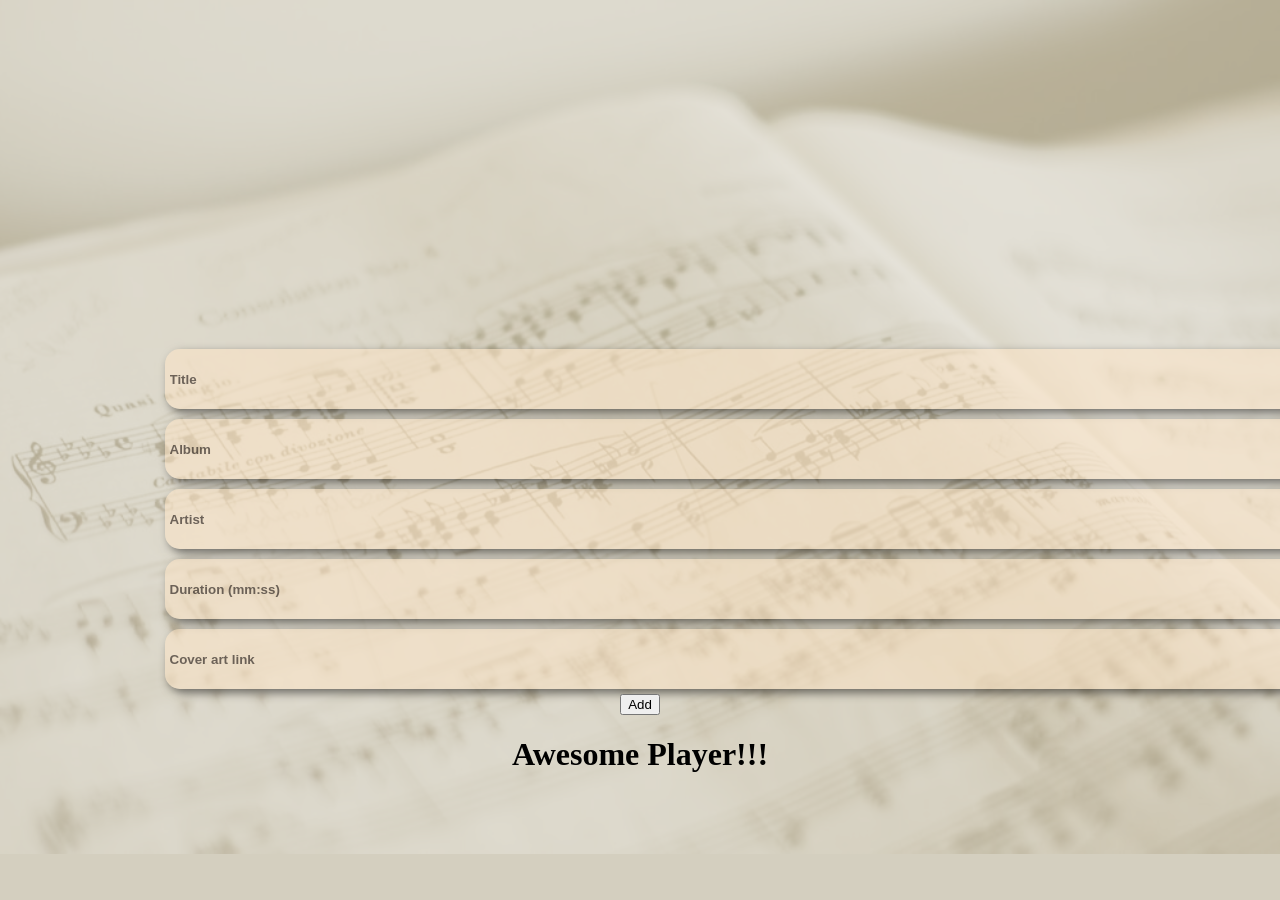
==== index.html @ af68f377 "Rename index.new.html to index.html" ====
<!DOCTYPE html>
<html lang="en">
    <head>
        <meta charset="UTF-8" />
        <title>Awesome MP3 Player</title>
        <link rel="shortcut icon" type="image/x-icon" href="./images/icon.png" />
        <link rel="stylesheet" href="./style.css">
        <script src="./scripts/player.js"></script>
        <script src="./scripts/index.new.js" defer></script>
    </head>
    <body>
        <h1>Awesome Player!!!</h1>
        <div id="add-section">
            <h2>Add a new song</h2>
            <div id="inputs">
                <input name="title" placeholder="Title">
                <input name="album" placeholder="Album">
                <input name="artist" placeholder="Artist">
                <input name="duration" placeholder="Duration (mm:ss)">
                <input name="cover-art" placeholder="Cover art link">
            </div>
            <button id="add-button">Add</button>
        </div>
        <div id="songs">
            <h2>Songs</h2>
            <div class="list">
                <!-- <div class="song">
                    <div class="left">
                        <img class="cover-art" src="./images/cover_art/jinjer_vortex.jpg">
                        <div class="song-details">
                            <span class="title">Vortex</span>
                            <span class="album">Wallflowers</span>
                            <span class="artist">Jinjer</span>
                        </div>
                    </div>
                    <div class="right">
                        <div class="song-duration">04:02</div>
                        <div class="song-actions">
                            <button class="play-button">Play</button>
                            <button class="remove-button">Remove</button>
                        </div>
                    </div>
                </div> -->
            </div>
        </div>
        <div id="playlists">
            <h2>Playlists</h2>
            <div class="list">
                <!-- <div class="playlist">
                    <div class="left">
                        <span class="name">Metal</span>
                    </div>
                    <div class="right">
                        <span class="playlist-length">4 songs</span>
                        <span class="playlist-duration">25:36</span>
                    </div>
                </div> -->
            </div>
        </div>
    </body>
</html>
---- style.css ----
body{
  text-align: center;
  display: flex;
  flex-direction: column-reverse;
  align-items: center;
  font-size: 100%;
  background-image: url(./images/photo-1507838153414-b4b713384a76.jfif);
  background-repeat: no-repeat;
  background-blend-mode:soft-light;
  background-size:cover;
  background-color: #d4cfbf;
  margin-top: 5vw;
}

h2{
  display: none;
}
/* content section: */
  /* songs */
.song{
  position: relative;
  width: 300px;
  padding: 10px 40px;
  overflow: hidden;
  align-self: center;
    
}

.album-art{
  border-radius: 50%;
  display: block;
  margin-left: auto;
  margin-right: auto;
  margin-bottom: 0;
  margin-top: 2%;
  width: 100%;
  border: 2px solid rgba(84, 87, 87, 0.329);
  padding: 2px;
  align-items: center;
  size: 5px;
}

.duration{
    color: rgb(88, 2, 2);
}

.text{
  width:150% ;
  height: 5%;
  display: flex;
  flex-direction: row;
  flex-wrap: nowrap;
  white-space: nowrap;
  justify-content: space-evenly;
  animation: moving 4s infinite;
}
@keyframes moving {
    from {transform: translateX(-110%);}
    to {transform: translateX(100%);}
}


#songs{
  height: 280px;
  width: 300px;
  border:transparent;
  overflow:auto;
  position:relative;
  display: flex;
  flex-flow: row wrap;
  align-items:center;
  justify-content : space-around;
}

.overlay {
  position: absolute; 
  bottom: 100%;
  left: 0;
  right: 0;
  background-color: #008bba00;
  overflow: hidden;
  width: 80%;
  height: 10%;
  transition: .5s ease;
  border-radius: 50%;
  display: block;
  margin-left: auto;
  margin-right: auto;
  margin-bottom: 0;
  display: flex;
  justify-content: center;
  align-items: center;
}

.song:hover .overlay {
  bottom: 0;
  height: 100%;
}

.song-button{
  overflow: hidden;
  background-color: transparent;
  border: none;
  color: white;
  padding:  70px;
  text-align: center;
  text-decoration: none;
  display: inline-block;
  font-size: 16px;
}

::-webkit-scrollbar {
  width: 0px;
  height: 0px;
}

.now-playing{
  background-color: rgba(61, 199, 199, 0.315);
}
/* /* playlists */
ul {
  list-style-type: none;
  margin: 0;
  padding: 0;
}
.playlist{
  background-color: rgba(245, 245, 220, 0.377);
  margin: 2%;
  padding: 1.5%;
  width: 100%;
  display: flex;
  flex-direction: row;
  justify-content:space-between;
  border-radius: 10%;
  border-width: 2px;
  border-color: blue;
}
.side-el{
  width: 50%;
  display: flex;
  flex-direction: row;
  justify-content: space-between;
}
.shuffle-button{
  opacity: 50%;
  background-color: transparent;
  border-color: transparent;
}

.hide {
  display: none;
}

.num-of-song:hover + .hide {
  display: block;
  color: rgba(6, 27, 117, 0.336);
}
  
/* add section-display */
.inputs{
  display: none;
}
.open{
  display: flex;
  flex-direction: column;
  align-items:center;
  justify-content : space-around;
}
.close{
  display: none;
}

#add-sec-headline:hover{
  color: rgb(96, 240, 240);
}

input{
  width: 150%;
  padding:5px;
  margin: 5px;
  border-radius:15px;
  border:0;
  box-shadow:4px 4px 10px rgba(0, 0, 0, 0.514);
  height:50px;
  background-color:rgba(255, 228, 196, 0.493);
  color: rgb(20, 2, 70);
  
}
input:hover {
    background-color: #634d4d2f;
}

::placeholder { 
    color: rgba(8, 0, 0, 0.562);
    font-weight: bold;
}

.add-section-buttons{
  padding:10px;
  border:none;
  background-color:#3f51b585;
  color:#fff;
  font-weight:600;
  border-radius:5px;
  width: 50%;
  align-items:center;
  margin-left: 25%;
  margin-bottom: 2px;
}

.add-section-buttons:hover{
  background-color:#3f51b5;
}

#add-sec-headline{
  display: block;
}
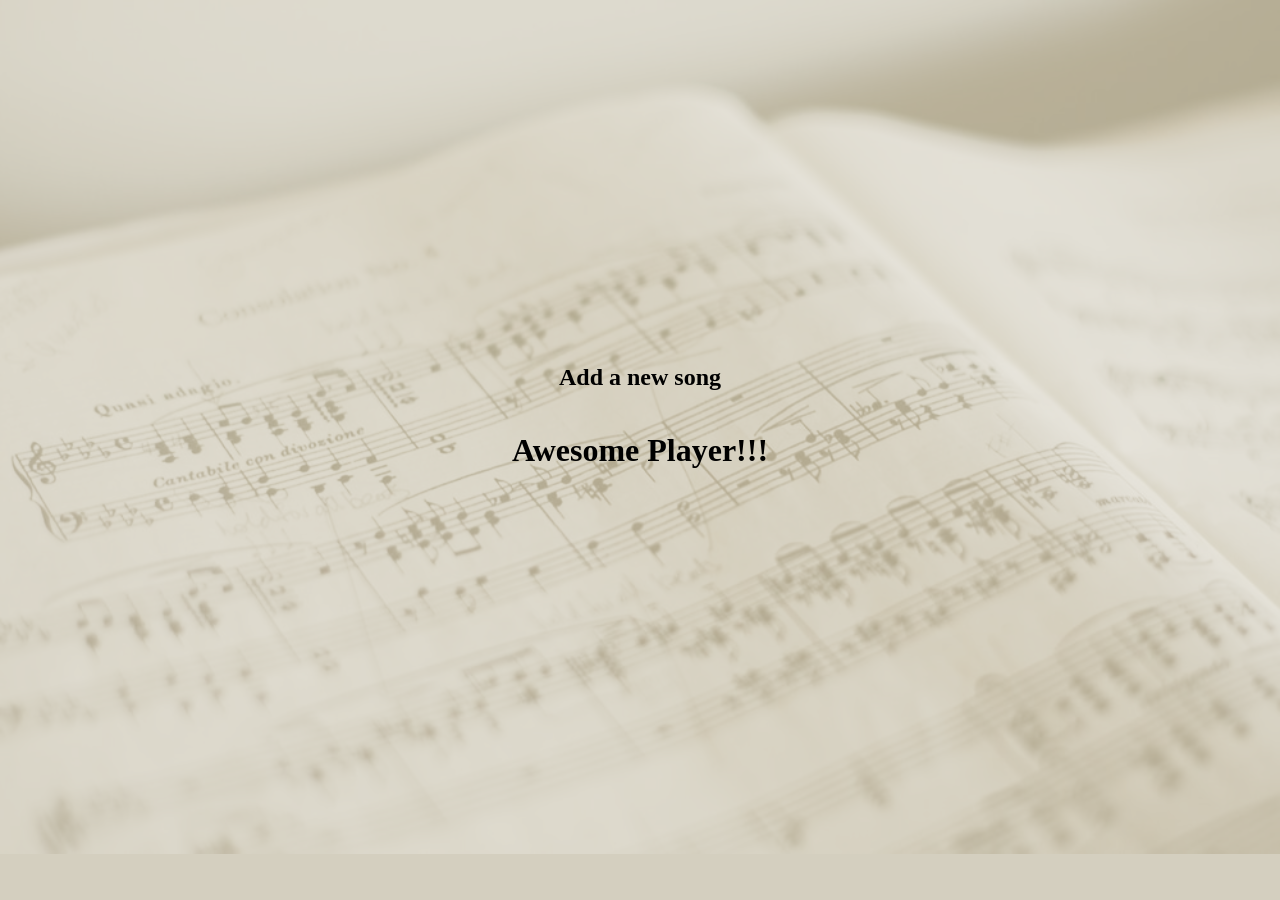
==== commit f5315847: "Rename index.new.html to index.html" ====
--- a/index.html
+++ b/index.html
@@ -2,6 +2,7 @@
 <html lang="en">
     <head>
         <meta charset="UTF-8" />
+        <meta name="viewport" content="width=device-width,height=device-height, initial-scale=1">
         <title>Awesome MP3 Player</title>
         <link rel="shortcut icon" type="image/x-icon" href="./images/icon.png" />
         <link rel="stylesheet" href="./style.css">
@@ -11,51 +12,31 @@
     <body>
         <h1>Awesome Player!!!</h1>
         <div id="add-section">
-            <h2>Add a new song</h2>
-            <div id="inputs">
-                <input name="title" placeholder="Title">
-                <input name="album" placeholder="Album">
-                <input name="artist" placeholder="Artist">
-                <input name="duration" placeholder="Duration (mm:ss)">
-                <input name="cover-art" placeholder="Cover art link">
+            <h2 id="add-sec-headline">Add a new song</h2>
+            <div id="inputs" class="inputs">
+                <input class="input" id="title" placeholder="Title:" required>
+                <input class="input" id="album" placeholder="Album:">
+                <input class="input" id="artist" placeholder="Artist:">
+                <input class="input" id="duration" placeholder="Duration: (mm:ss)" required>
+                <input class="input" id="cover-art" placeholder="Cover art link:">
             </div>
-            <button id="add-button">Add</button>
+            <button id="add-button" class="inputs add-section-buttons" >☑Add</button>
+            <button id="cancel-button" class="inputs add-section-buttons">Go Back⬅</button>
         </div>
-        <div id="songs">
-            <h2>Songs</h2>
-            <div class="list">
-                <!-- <div class="song">
-                    <div class="left">
-                        <img class="cover-art" src="./images/cover_art/jinjer_vortex.jpg">
-                        <div class="song-details">
-                            <span class="title">Vortex</span>
-                            <span class="album">Wallflowers</span>
-                            <span class="artist">Jinjer</span>
-                        </div>
-                    </div>
-                    <div class="right">
-                        <div class="song-duration">04:02</div>
-                        <div class="song-actions">
-                            <button class="play-button">Play</button>
-                            <button class="remove-button">Remove</button>
-                        </div>
-                    </div>
-                </div> -->
+        <div id=content-section class="content">
+            <div id="songs">
+                <h2>Songs</h2>
+                    <!--generated songs  -->
+            </div>
+            <div id="playlists">
+                <h2>Playlists</h2>
+                <ul id="playListList" class="list">
+                    <!-- generated playlists -->
+                </ul>
             </div>
         </div>
-        <div id="playlists">
-            <h2>Playlists</h2>
-            <div class="list">
-                <!-- <div class="playlist">
-                    <div class="left">
-                        <span class="name">Metal</span>
-                    </div>
-                    <div class="right">
-                        <span class="playlist-length">4 songs</span>
-                        <span class="playlist-duration">25:36</span>
-                    </div>
-                </div> -->
-            </div>
+        <div id="playing-section">
+            <!-- generated now playing element -->
         </div>
     </body>
 </html>
